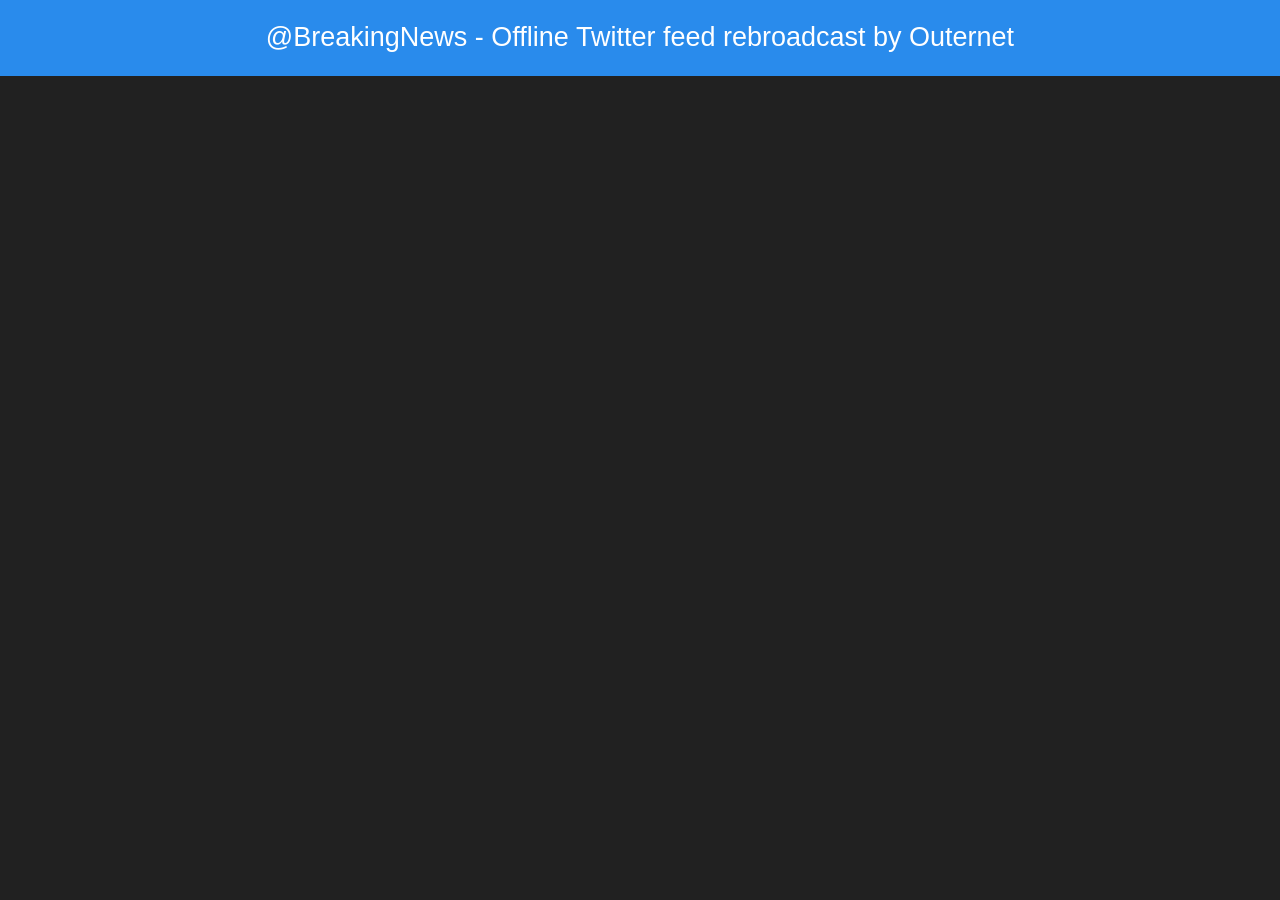
==== index.html @ 6e7ba49a "Initial commit" ====
<!doctype html>

<html>
    <head>
        <title>@BreakingNews Offline Feed</title>
        <link rel="stylesheet" href="css/main.css">
    </head>
    <body>
        <h1>@BreakingNews - Offline Twitter feed rebroadcast by Outernet</h1>

        <ul id="tweets">
        </ul>

        <script src="/static/js/jquery.js"></script>
        <script src="/static/js/librarian.js"></script>
        <script src="js/main.js"></script>
    </body>
</html>
---- css/main.css ----
/* line 5, C:/Ruby21-x64/lib/ruby/gems/2.1.0/gems/compass-core-1.0.3/stylesheets/compass/reset/_utilities.scss */
html, body, div, span, applet, object, iframe,
h1, h2, h3, h4, h5, h6, p, blockquote, pre,
a, abbr, acronym, address, big, cite, code,
del, dfn, em, img, ins, kbd, q, s, samp,
small, strike, strong, sub, sup, tt, var,
b, u, i, center,
dl, dt, dd, ol, ul, li,
fieldset, form, label, legend,
table, caption, tbody, tfoot, thead, tr, th, td,
article, aside, canvas, details, embed,
figure, figcaption, footer, header, hgroup,
menu, nav, output, ruby, section, summary,
time, mark, audio, video {
  margin: 0;
  padding: 0;
  border: 0;
  font: inherit;
  font-size: 100%;
  vertical-align: baseline;
}

/* line 22, C:/Ruby21-x64/lib/ruby/gems/2.1.0/gems/compass-core-1.0.3/stylesheets/compass/reset/_utilities.scss */
html {
  line-height: 1;
}

/* line 24, C:/Ruby21-x64/lib/ruby/gems/2.1.0/gems/compass-core-1.0.3/stylesheets/compass/reset/_utilities.scss */
ol, ul {
  list-style: none;
}

/* line 26, C:/Ruby21-x64/lib/ruby/gems/2.1.0/gems/compass-core-1.0.3/stylesheets/compass/reset/_utilities.scss */
table {
  border-collapse: collapse;
  border-spacing: 0;
}

/* line 28, C:/Ruby21-x64/lib/ruby/gems/2.1.0/gems/compass-core-1.0.3/stylesheets/compass/reset/_utilities.scss */
caption, th, td {
  text-align: left;
  font-weight: normal;
  vertical-align: middle;
}

/* line 30, C:/Ruby21-x64/lib/ruby/gems/2.1.0/gems/compass-core-1.0.3/stylesheets/compass/reset/_utilities.scss */
q, blockquote {
  quotes: none;
}
/* line 103, C:/Ruby21-x64/lib/ruby/gems/2.1.0/gems/compass-core-1.0.3/stylesheets/compass/reset/_utilities.scss */
q:before, q:after, blockquote:before, blockquote:after {
  content: "";
  content: none;
}

/* line 32, C:/Ruby21-x64/lib/ruby/gems/2.1.0/gems/compass-core-1.0.3/stylesheets/compass/reset/_utilities.scss */
a img {
  border: none;
}

/* line 116, C:/Ruby21-x64/lib/ruby/gems/2.1.0/gems/compass-core-1.0.3/stylesheets/compass/reset/_utilities.scss */
article, aside, details, figcaption, figure, footer, header, hgroup, main, menu, nav, section, summary {
  display: block;
}

/* line 4, ../scss/main.scss */
body {
  font-family: sans-serif;
  font-size: 18px;
  line-height: 120%;
  background: #212121;
}

/* line 11, ../scss/main.scss */
h1 {
  background: #298BEC;
  font-size: 150%;
  padding: 1em;
  position: fixed;
  top: 0;
  left: 0;
  right: 0;
  color: white;
  text-align: center;
}

/* line 23, ../scss/main.scss */
#tweets {
  max-width: 600px;
  margin: 0 auto;
  padding-top: 100px;
}

/* line 29, ../scss/main.scss */
.tweet {
  background: white;
  color: #212121;
  padding: 0.3em 1em;
  margin-bottom: 1em;
  -moz-box-shadow: 0 0 5px rgba(0, 0, 0, 0.6);
  -webkit-box-shadow: 0 0 5px rgba(0, 0, 0, 0.6);
  box-shadow: 0 0 5px rgba(0, 0, 0, 0.6);
  -moz-border-radius: 2px;
  -webkit-border-radius: 2px;
  border-radius: 2px;
  border: 2px solid #888;
}
/* line 38, ../scss/main.scss */
.tweet .date {
  color: #888;
  font-size: 80%;
}
/* line 43, ../scss/main.scss */
.tweet.new {
  background: #eaffd5;
}
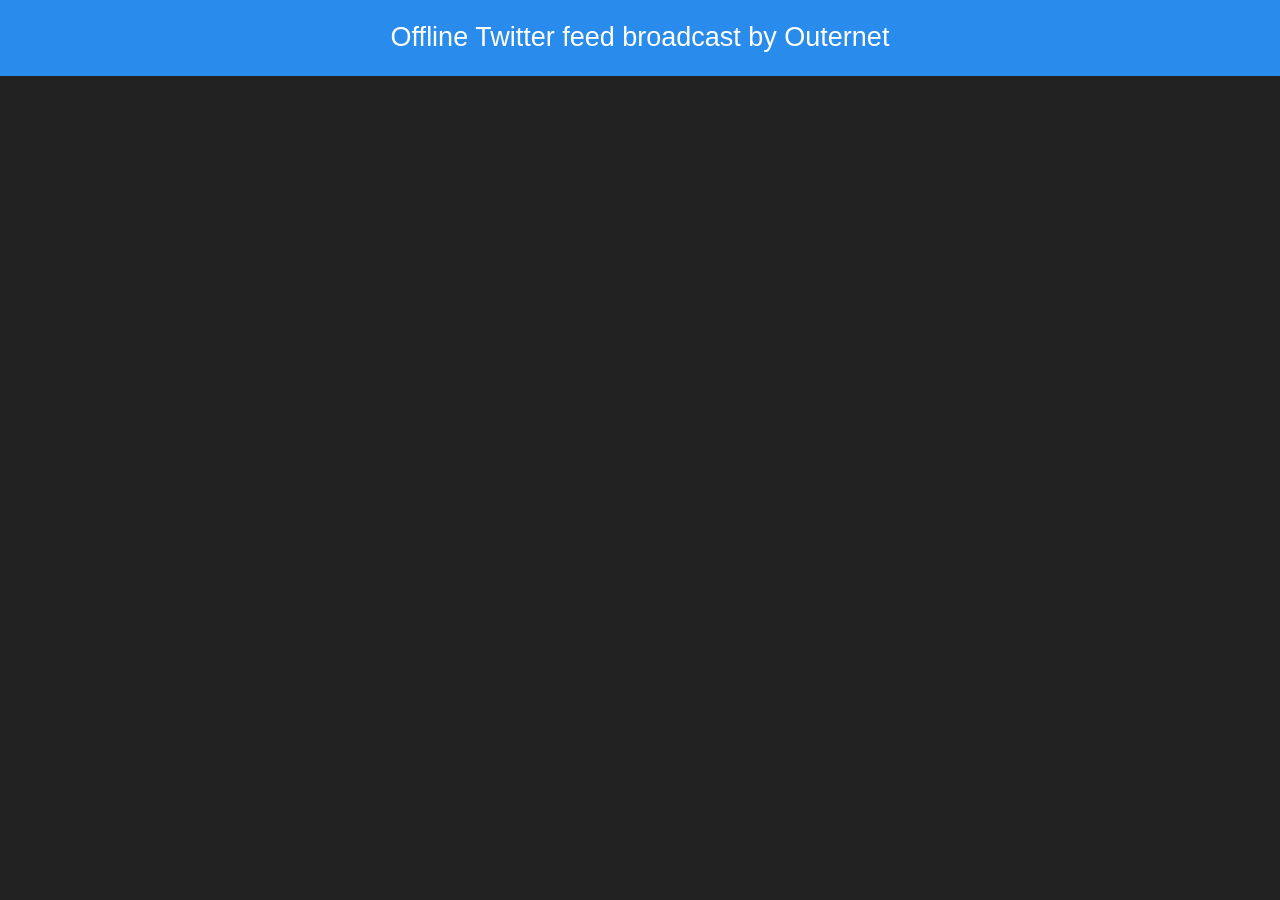
==== commit af2b5d11: "Changed title to something more generic" ====
--- a/index.html
+++ b/index.html
@@ -2,11 +2,11 @@
 
 <html>
     <head>
-        <title>@BreakingNews Offline Feed</title>
+        <title>Twitter Feed</title>
         <link rel="stylesheet" href="css/main.css">
     </head>
     <body>
-        <h1>@BreakingNews - Offline Twitter feed rebroadcast by Outernet</h1>
+        <h1>Offline Twitter feed broadcast by Outernet</h1>
 
         <ul id="tweets">
         </ul>
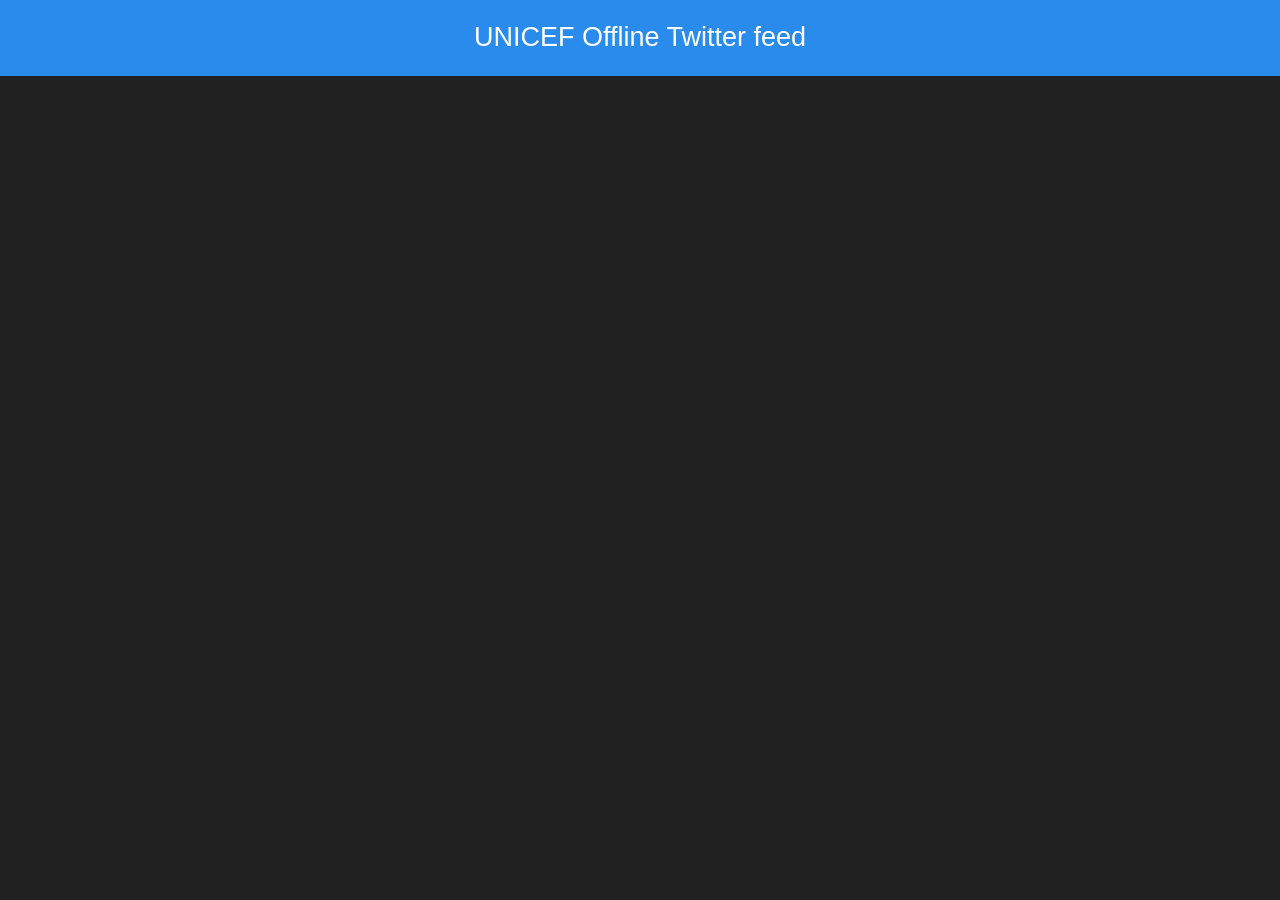
==== commit 8d374e00: "Massive overhaul. Filtering added." ====
--- a/index.html
+++ b/index.html
@@ -6,10 +6,13 @@
         <link rel="stylesheet" href="css/main.css">
     </head>
     <body>
-        <h1>Offline Twitter feed broadcast by Outernet</h1>
+        <h1>UNICEF Offline Twitter feed</h1>
 
-        <ul id="tweets">
+        <ul id="feeds">
         </ul>
+
+        <div id="tweets">
+        </div>
 
         <script src="/static/js/jquery.js"></script>
         <script src="/static/js/librarian.js"></script>
--- a/css/main.css
+++ b/css/main.css
@@ -1,4 +1,4 @@
-/* line 5, C:/Ruby21-x64/lib/ruby/gems/2.1.0/gems/compass-core-1.0.3/stylesheets/compass/reset/_utilities.scss */
+/* line 5, ../../../../../.gem/ruby/2.2.0/gems/compass-core-1.0.3/stylesheets/compass/reset/_utilities.scss */
 html, body, div, span, applet, object, iframe,
 h1, h2, h3, h4, h5, h6, p, blockquote, pre,
 a, abbr, acronym, address, big, cite, code,
@@ -20,45 +20,45 @@
   vertical-align: baseline;
 }
 
-/* line 22, C:/Ruby21-x64/lib/ruby/gems/2.1.0/gems/compass-core-1.0.3/stylesheets/compass/reset/_utilities.scss */
+/* line 22, ../../../../../.gem/ruby/2.2.0/gems/compass-core-1.0.3/stylesheets/compass/reset/_utilities.scss */
 html {
   line-height: 1;
 }
 
-/* line 24, C:/Ruby21-x64/lib/ruby/gems/2.1.0/gems/compass-core-1.0.3/stylesheets/compass/reset/_utilities.scss */
+/* line 24, ../../../../../.gem/ruby/2.2.0/gems/compass-core-1.0.3/stylesheets/compass/reset/_utilities.scss */
 ol, ul {
   list-style: none;
 }
 
-/* line 26, C:/Ruby21-x64/lib/ruby/gems/2.1.0/gems/compass-core-1.0.3/stylesheets/compass/reset/_utilities.scss */
+/* line 26, ../../../../../.gem/ruby/2.2.0/gems/compass-core-1.0.3/stylesheets/compass/reset/_utilities.scss */
 table {
   border-collapse: collapse;
   border-spacing: 0;
 }
 
-/* line 28, C:/Ruby21-x64/lib/ruby/gems/2.1.0/gems/compass-core-1.0.3/stylesheets/compass/reset/_utilities.scss */
+/* line 28, ../../../../../.gem/ruby/2.2.0/gems/compass-core-1.0.3/stylesheets/compass/reset/_utilities.scss */
 caption, th, td {
   text-align: left;
   font-weight: normal;
   vertical-align: middle;
 }
 
-/* line 30, C:/Ruby21-x64/lib/ruby/gems/2.1.0/gems/compass-core-1.0.3/stylesheets/compass/reset/_utilities.scss */
+/* line 30, ../../../../../.gem/ruby/2.2.0/gems/compass-core-1.0.3/stylesheets/compass/reset/_utilities.scss */
 q, blockquote {
   quotes: none;
 }
-/* line 103, C:/Ruby21-x64/lib/ruby/gems/2.1.0/gems/compass-core-1.0.3/stylesheets/compass/reset/_utilities.scss */
+/* line 103, ../../../../../.gem/ruby/2.2.0/gems/compass-core-1.0.3/stylesheets/compass/reset/_utilities.scss */
 q:before, q:after, blockquote:before, blockquote:after {
   content: "";
   content: none;
 }
 
-/* line 32, C:/Ruby21-x64/lib/ruby/gems/2.1.0/gems/compass-core-1.0.3/stylesheets/compass/reset/_utilities.scss */
+/* line 32, ../../../../../.gem/ruby/2.2.0/gems/compass-core-1.0.3/stylesheets/compass/reset/_utilities.scss */
 a img {
   border: none;
 }
 
-/* line 116, C:/Ruby21-x64/lib/ruby/gems/2.1.0/gems/compass-core-1.0.3/stylesheets/compass/reset/_utilities.scss */
+/* line 116, ../../../../../.gem/ruby/2.2.0/gems/compass-core-1.0.3/stylesheets/compass/reset/_utilities.scss */
 article, aside, details, figcaption, figure, footer, header, hgroup, main, menu, nav, section, summary {
   display: block;
 }
@@ -82,13 +82,13 @@
   right: 0;
   color: white;
   text-align: center;
+  z-index: 999;
 }
 
-/* line 23, ../scss/main.scss */
+/* line 24, ../scss/main.scss */
 #tweets {
   max-width: 600px;
   margin: 0 auto;
-  padding-top: 100px;
 }
 
 /* line 29, ../scss/main.scss */
@@ -111,6 +111,66 @@
   font-size: 80%;
 }
 /* line 43, ../scss/main.scss */
-.tweet.new {
-  background: #eaffd5;
+.tweet .header {
+  margin-bottom: 0.1em;
+  position: relative;
+  left: -10px;
 }
+/* line 49, ../scss/main.scss */
+.tweet .title {
+  font-size: 14px;
+  font-weight: bolder;
+}
+/* line 54, ../scss/main.scss */
+.tweet .timestamp {
+  font-size: 12px;
+}
+/* line 58, ../scss/main.scss */
+.tweet .text {
+  position: relative;
+  left: 10px;
+}
+/* line 63, ../scss/main.scss */
+.tweet .twitter-icon {
+  width: 16px;
+  position: relative;
+  top: 4px;
+}
+
+/* line 70, ../scss/main.scss */
+img {
+  max-width: 560px;
+}
+
+/* line 74, ../scss/main.scss */
+#feeds {
+  max-width: 600px;
+  margin: 100px auto 1em auto;
+}
+
+/* line 80, ../scss/main.scss */
+.feed {
+  color: white;
+  background: #298BEC;
+  padding: 0.3em 1em;
+  margin-right: 1em;
+  text-decoration: white;
+  -moz-border-radius: 2px;
+  -webkit-border-radius: 2px;
+  border-radius: 2px;
+}
+
+/* line 89, ../scss/main.scss */
+#error {
+  background: white;
+  color: #212121;
+  padding: 0.3em 1em;
+  margin-bottom: 1em;
+  -moz-box-shadow: 0 0 5px rgba(255, 0, 0, 0.6);
+  -webkit-box-shadow: 0 0 5px rgba(255, 0, 0, 0.6);
+  box-shadow: 0 0 5px rgba(255, 0, 0, 0.6);
+  -moz-border-radius: 2px;
+  -webkit-border-radius: 2px;
+  border-radius: 2px;
+  border: 2px solid red;
+}
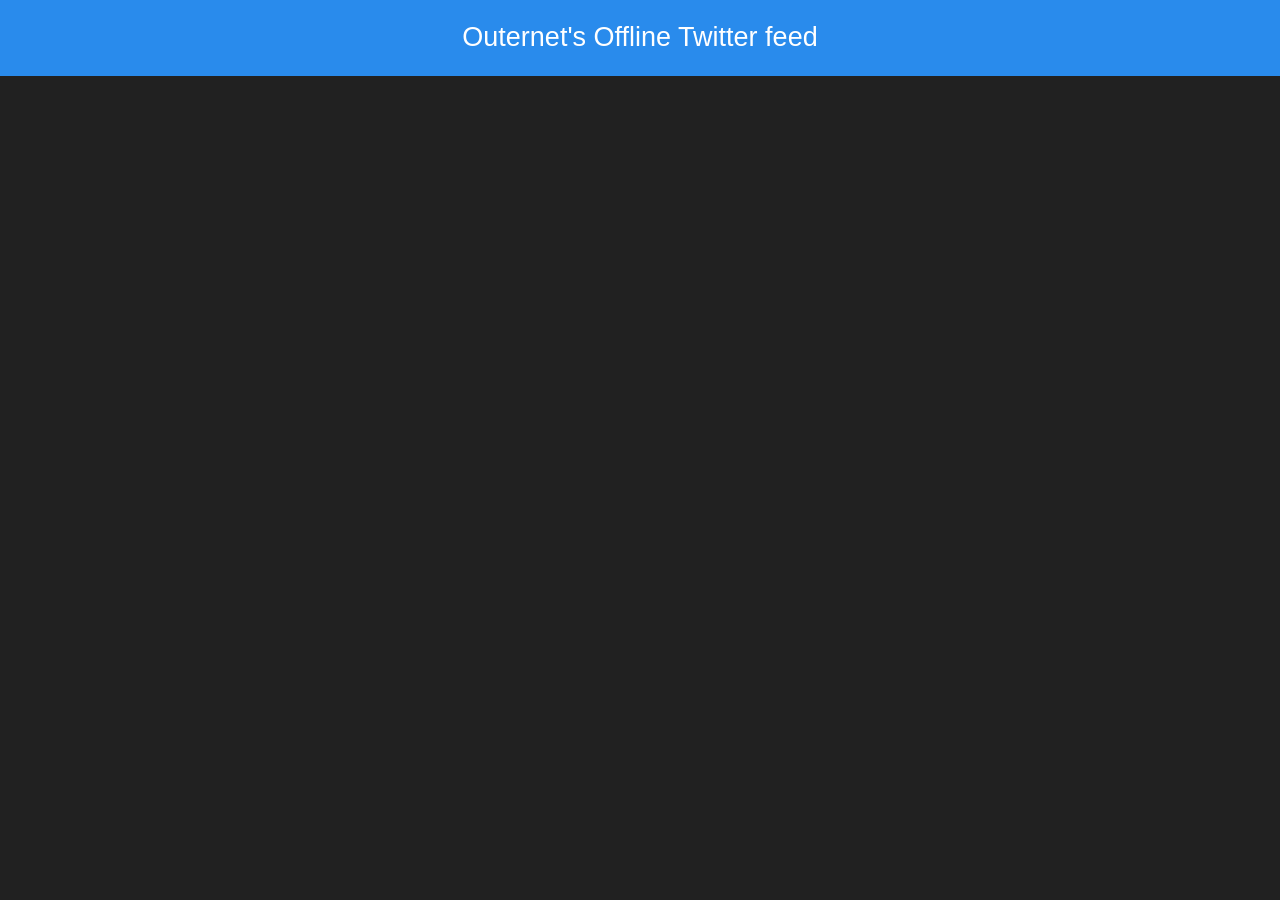
==== commit 029bc56a: "retitled index" ====
--- a/index.html
+++ b/index.html
@@ -6,7 +6,7 @@
         <link rel="stylesheet" href="css/main.css">
     </head>
     <body>
-        <h1>UNICEF Offline Twitter feed</h1>
+        <h1>Outernet's Offline Twitter feed</h1>
 
         <ul id="feeds">
         </ul>
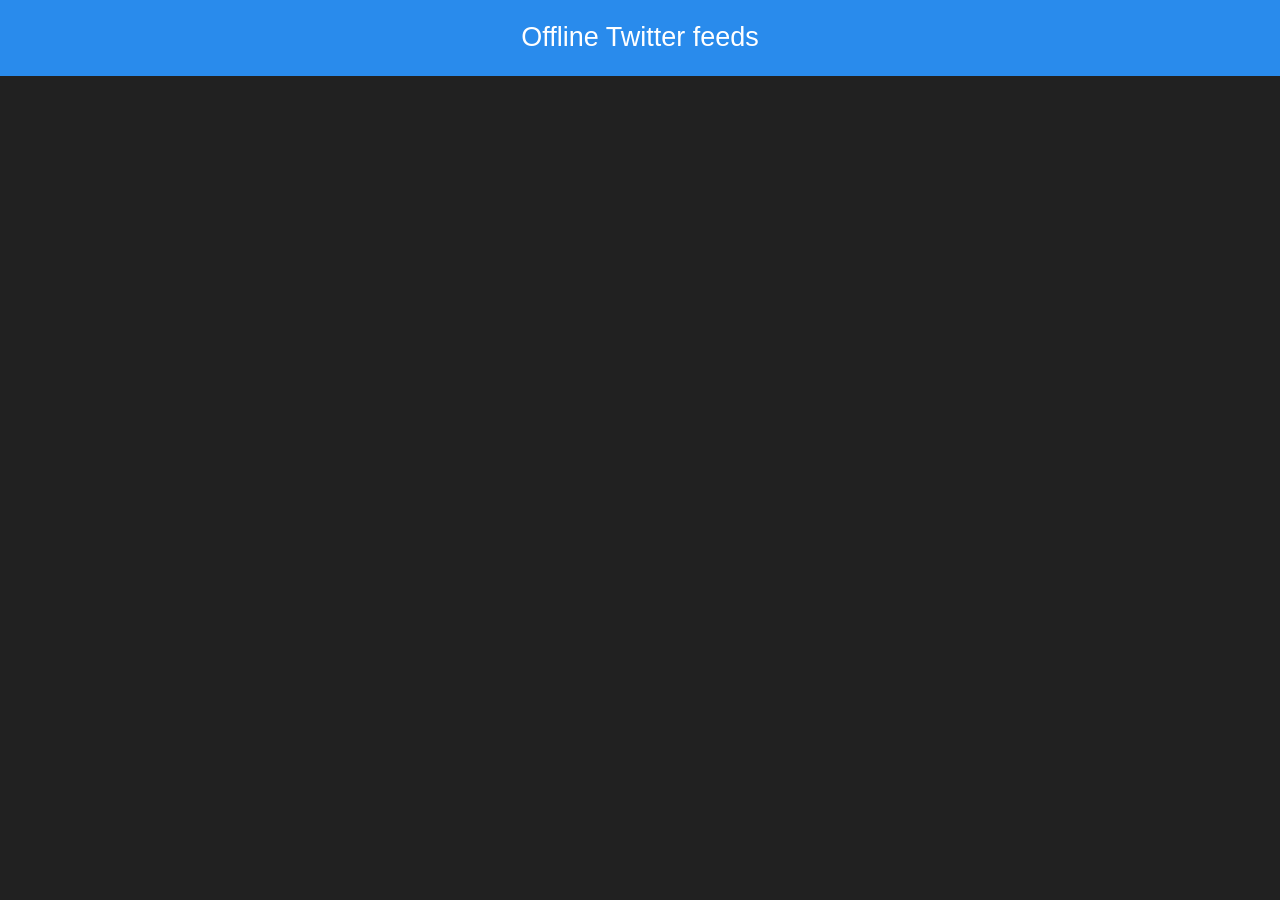
==== commit 8bc4033c: "saving previous changes" ====
--- a/index.html
+++ b/index.html
@@ -2,11 +2,11 @@
 
 <html>
     <head>
-        <title>Twitter Feed</title>
+        <title>Twitter Feeds</title>
         <link rel="stylesheet" href="css/main.css">
     </head>
     <body>
-        <h1>Outernet's Offline Twitter feed</h1>
+        <h1>Offline Twitter feeds</h1>
 
         <ul id="feeds">
         </ul>
@@ -16,6 +16,8 @@
 
         <script src="/static/js/jquery.js"></script>
         <script src="/static/js/librarian.js"></script>
+        <script src="js/tweet-library.js"></script>
+        <script src="js/filter.js"></script>
         <script src="js/main.js"></script>
     </body>
 </html>
--- a/css/main.css
+++ b/css/main.css
@@ -144,15 +144,18 @@
 
 /* line 74, ../scss/main.scss */
 #feeds {
+  text-align: center;
   max-width: 600px;
   margin: 100px auto 1em auto;
 }
 
-/* line 80, ../scss/main.scss */
+/* line 81, ../scss/main.scss */
 .feed {
+  display: inline-block;
   color: white;
   background: #298BEC;
   padding: 0.3em 1em;
+  margin-bottom: 1em;
   margin-right: 1em;
   text-decoration: white;
   -moz-border-radius: 2px;
@@ -160,7 +163,7 @@
   border-radius: 2px;
 }
 
-/* line 89, ../scss/main.scss */
+/* line 92, ../scss/main.scss */
 #error {
   background: white;
   color: #212121;
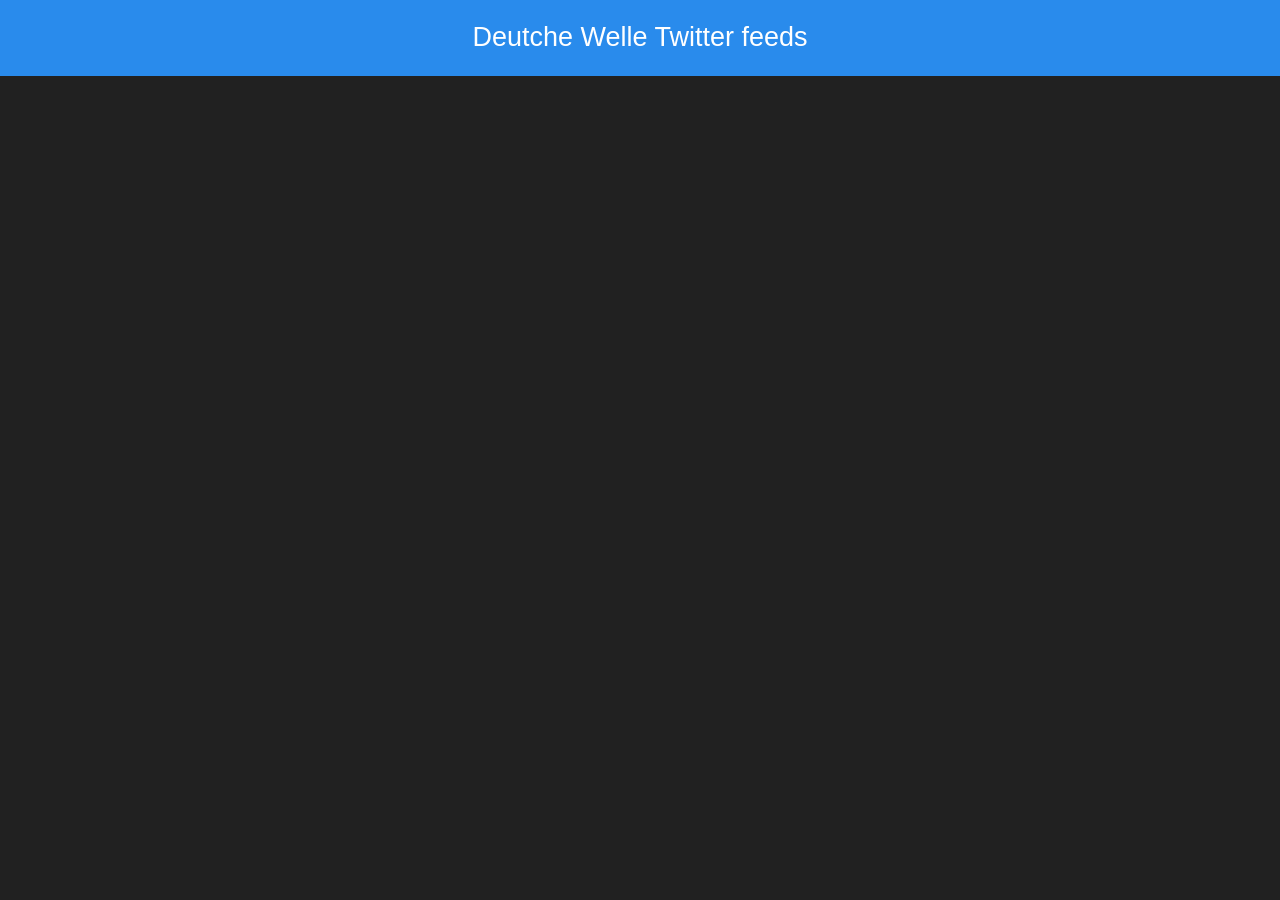
==== commit eb9593be: "modified for specific use with dw" ====
--- a/index.html
+++ b/index.html
@@ -2,11 +2,11 @@
 
 <html>
     <head>
-        <title>Twitter Feeds</title>
+        <title>Deutshe Welle Twitter Feeds</title>
         <link rel="stylesheet" href="css/main.css">
     </head>
     <body>
-        <h1>Offline Twitter feeds</h1>
+        <h1>Deutche Welle Twitter feeds</h1>
 
         <ul id="feeds">
         </ul>
